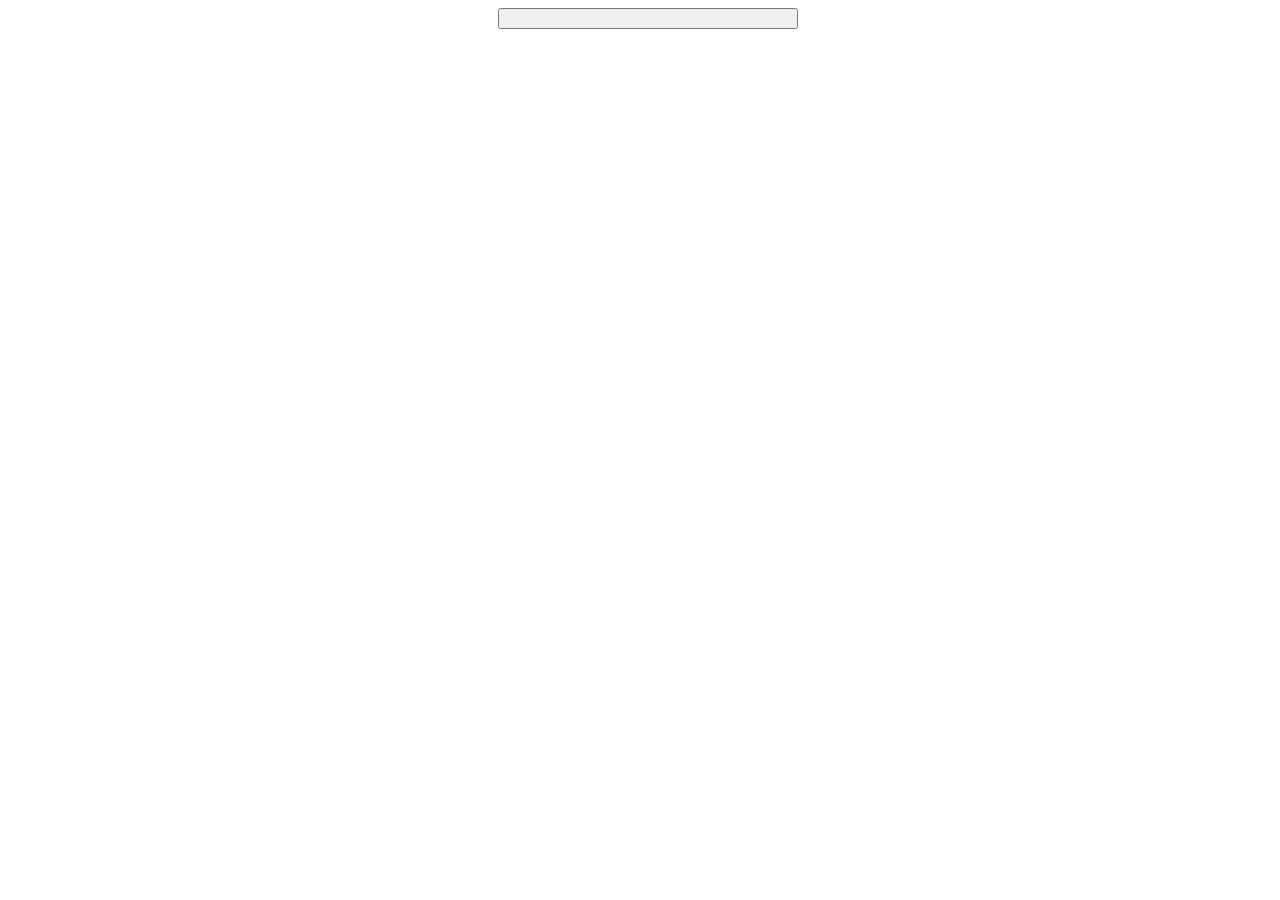
==== html/index.html @ cbad57ce "Add files via upload" ====
<!DOCTYPE html>
<html>
  <head>
    <title>WEB EDUCATION FOR ALL</title>
    <link rel="stylesheet" type="text/css" href="styles/styles.css">

    <script type="text/javascript" src="js/jquery-3.1.1.js"></script>
    <script type="text/javascript" src="js/indexScript.js"></script>
    <script type="text/javascript" src="js/repmenu.js"></script>
  </head>
  <body style="width: 100%; height: 600px;">
    <div style="width: 100%; align-items: center; text-align: center;">
      <div style="width: 100%; height: 40px;  align-items: center; text-align: center;">
        <!--button id="updatebtn" style="float: left; width: 250px; text-align: center;" onclick="showRachel()"></button-->
        <input type="button" id="updatebtn" style="display: block; margin: 0 auto;" onclick="showRachel()">  
      </div>  
      <div id="web" style="width: 100%; height: 550px;">
      </div>
      <div id="repmenu" style="width: 100%; height: 550px; text-align: center;">
      </div>
      <div id="mod" style="width: 100%; height: 550px; float: left; display: none;">
      </div>
      <section id="rsynclog" style="overflow: scroll; width: 49%; height: 600px; float: right; display: none; scroll-behavior: auto; word-wrap: break-word; border-style: solid;  border-width: 1px;">
      </section>
    </div>
  </body>
</html>
---- html/styles/styles.css ----
.webdiv{width:100%; height: 10px}
a:link, a:visited, a:active { color: #27b; text-decoration: none; }
a:hover { text-decoration: underline; }
header { background: #bce; display: block; padding: 10px; }
header a:link, header a:visited, header a:active { color: #444; }
main { padding: 0 20px; }
li { margin-bottom: 10px; }
pre { background: #ddd; padding: 10px; border-radius: 10px; }

#rightnav {
    float: right;
    margin: 10px;
}


#content { padding: 10px; }
.modlist {
    list-style-type: none;
    margin: 0; padding: 10px 0 0 0;
}
.modlist li {
    border: 1px solid #ccc;
    padding: 5px;
    margin: 5px;
    float: left;
    position: relative;
    width: 90%;
}
.modlist img {
    width: 120px;
    float: left;
    margin: 0 15px 15px 0;
}
.modlist .edit {
    position: absolute;
    bottom: 10px; right: 10px;
}
.sizebar {
    font-size: 66%;
    width: 200px;
    border: 1px solid #ccc;
    display: inline-block;
}
.sizebar-fill {
    background: #bce;
    padding: 1px;
}

.noimg1 { width: 118px; height: 118px; border: 1px solid red; background: #fcc; float: left; margin-right: 10px; }
.noimg2 { width: 118px; height: 118px; display: table-cell; vertical-align: middle; text-align: center; }

.editform { float: left; border: 1px dotted lightgray; margin-right: 20px;}
.editform td { padding: 5px; }
.editform label { font-weight: bold; }
.editform .label { text-align: right; vertical-align: top; }
.editform select, textarea, input { width: 300px; }

.editnav { list-style-type: none; }
.editnav li { padding: 10px; }

.error { color: #933; font-weight: bold; }
.error input { background: #fdd; }

.rsync {
    display: block;
    width: 700px;
    font-size: 100%;
    font-weight: bold;
    border: 1px solid gray;
    padding: 3px 10px;
    margin: 3px 3px 3px 20px;
}

td {
    border-style: solid;
    border-width: 1px;
}
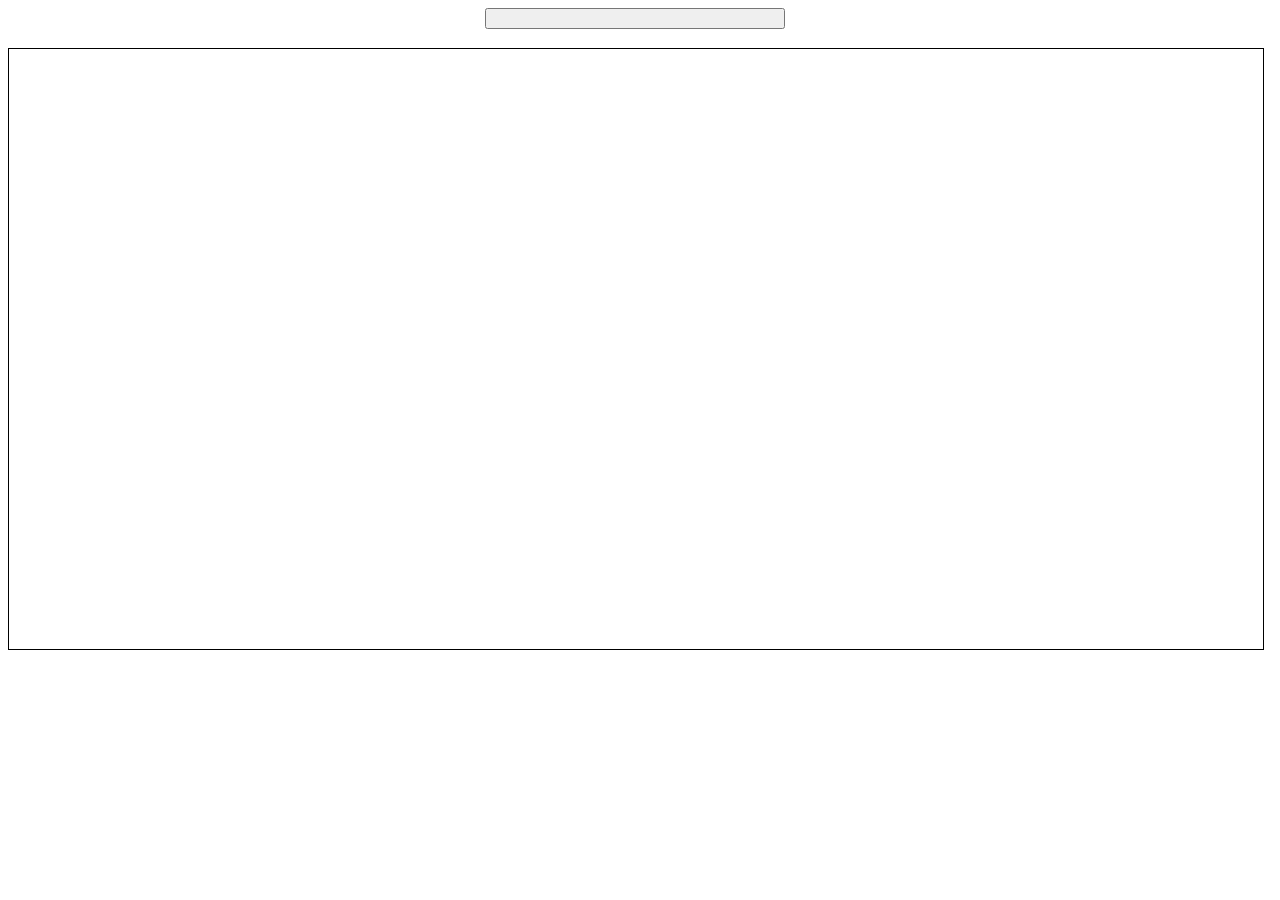
==== commit 2438d417: "Add files via upload" ====
--- a/html/index.html
+++ b/html/index.html
@@ -9,19 +9,21 @@
     <script type="text/javascript" src="js/indexScript.js"></script>
     <script type="text/javascript" src="js/repmenu.js"></script>
   </head>
-  <body style="width: 100%; height: 600px;">
+  <body style="width: 100%; height: 590px;">
     <div style="width: 100%; align-items: center; text-align: center;">
-      <div style="width: 100%; height: 40px;  align-items: center; text-align: center;">
-        <!--button id="updatebtn" style="float: left; width: 250px; text-align: center;" onclick="showRachel()"></button-->
+      <div style="width: 98%; height: 40px;  align-items: center; text-align: center;">
         <input type="button" id="updatebtn" style="display: block; margin: 0 auto;" onclick="showRachel()">  
       </div>  
-      <div id="web" style="width: 100%; height: 550px;">
+      <div id="web" style="width: 96%; height: 600px;">
       </div>
-      <div id="repmenu" style="width: 100%; height: 550px; text-align: center;">
+      <div id="repmenu" style="overflow: scroll; width: 98%; height: 600px; text-align: center; border-width: 1px; border-style: solid;">
       </div>
-      <div id="mod" style="width: 100%; height: 550px; float: left; display: none;">
+      <div id="mod" style="width: 98%; height: 600px; float: left; display: none;">
       </div>
-      <section id="rsynclog" style="overflow: scroll; width: 49%; height: 600px; float: right; display: none; scroll-behavior: auto; word-wrap: break-word; border-style: solid;  border-width: 1px;">
+      <section id="rsynclogheader" style="width: 45%; height: 40px; float: right; display: none; text-align: center;">
+                PROGRESS OF THE DOWNLOAD
+      </section>
+      <section id="rsynclog" style="overflow: scroll; width: 48%; height: 560px; float: right; display: none; scroll-behavior: auto; word-wrap: break-word; border-style: solid;  border-width: 1px;">
       </section>
     </div>
   </body>
